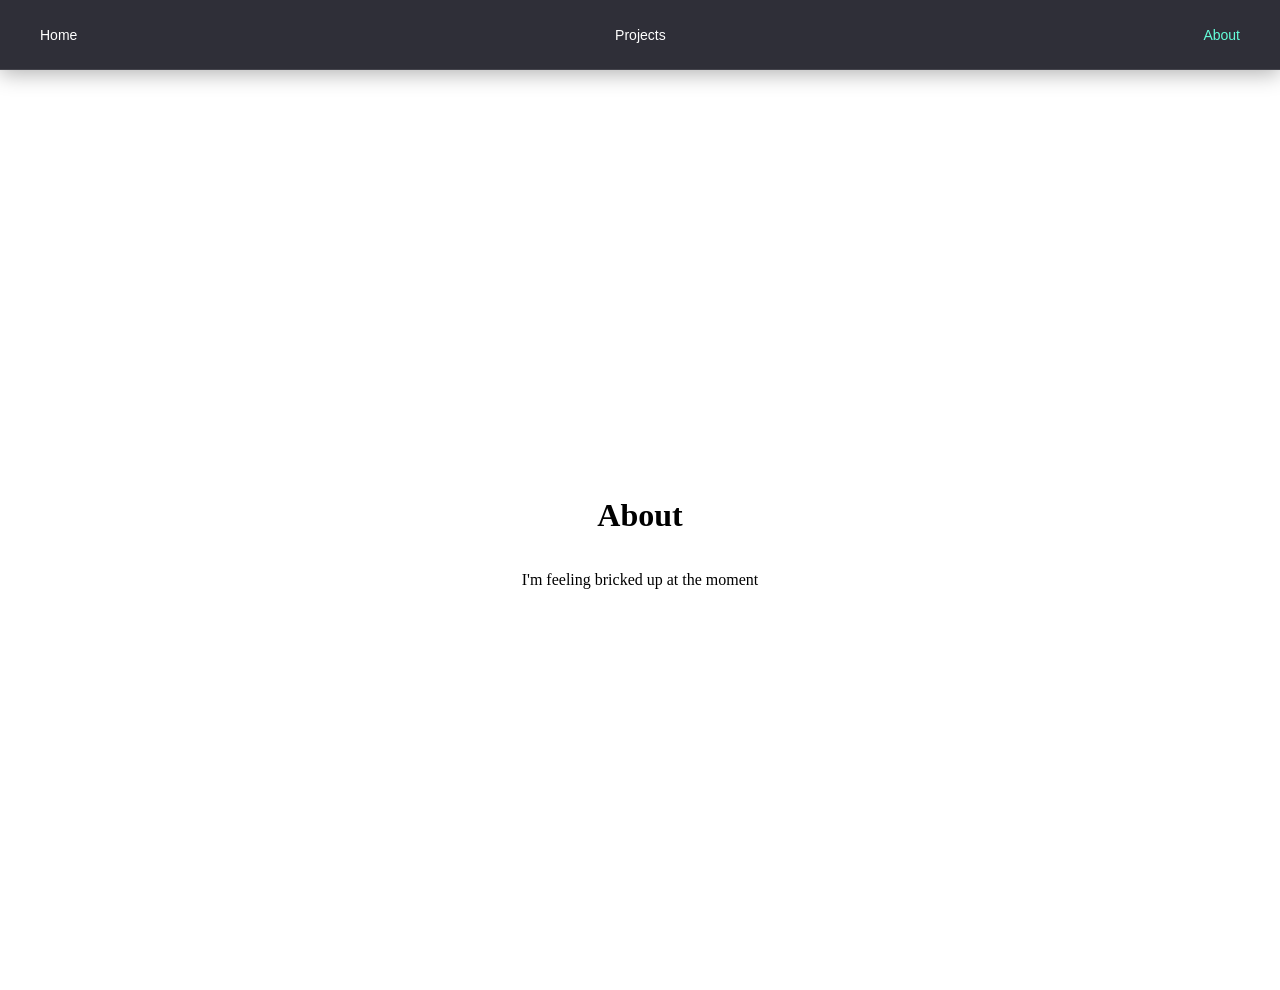
==== about.html @ ce326fde "More pages" ====
<!DOCTYPE html>
<html>
<head>
<link rel="stylesheet" href="navbar.css">
    <meta charset="UTF-8">
    <title>Center All Content</title>
    <style>
        body {
            display: flex;
            flex-direction: column;  /* Stacks items vertically inside the body */
            justify-content: center; /* Centers elements vertically */
            align-items: center;     /* Centers elements horizontally */
            text-align: center;      /* Centers inline text inside elements */
            min-height: 100vh;       /* Makes the body span the full height of the viewport */
            margin: 0;               /* Removes default browser spacing */
        }
    </style>
</head>
<body>
<div id="nav-placeholder"></div>

<h1>About</h1>
<p>I'm feeling bricked up at the moment</p>	
	
	<script>
    fetch('navbar.html')
        .then(response => response.text())
        .then(data => {
            document.getElementById('nav-placeholder').innerHTML = data;
            
            // Optional: Automatically highlight the current page link
            const currentPage = window.location.pathname.split("/").pop() || "index.html";
            const links = document.querySelectorAll('.island-nav a');
            links.forEach(link => {
                if (link.getAttribute('href') === currentPage) {
                    link.classList.add('active');
                }
            });
        });
	</script>

</body>
</html>
---- navbar.css ----
body {
    margin: 0;
    padding-top: 90px; /* Pushes your page content down so the fixed header doesn't overlap it */
}

/* Full-Width Top Header */
.island-nav {
    position: fixed;
    top: 0;
    left: 0;
    width: 100%;
    height: 70px; /* Adjust height as needed */
    background: rgba(25, 25, 35, 0.9); /* Dark background with slight transparency */
    backdrop-filter: blur(12px);
    -webkit-backdrop-filter: blur(12px);
    border-bottom: 1px solid rgba(255, 255, 255, 0.1);
    display: flex;
    justify-content: space-between; /* Spreads items to opposite sides */
    align-items: center;
    padding: 0 40px; /* Space on the left and right edges */
    box-sizing: border-box; /* Ensures padding doesn't push width past 100% */
    z-index: 1000;
    box-shadow: 0 4px 20px rgba(0, 0, 0, 0.3);
}

/* Nav Links Styling */
.island-nav a {
    color: #ffffff;
    text-decoration: none;
    font-family: sans-serif;
    font-size: 14px;
    font-weight: 500;
    transition: color 0.2s ease;
}

.island-nav a:hover, 
.island-nav a.active {
    color: #64ffda; 
}
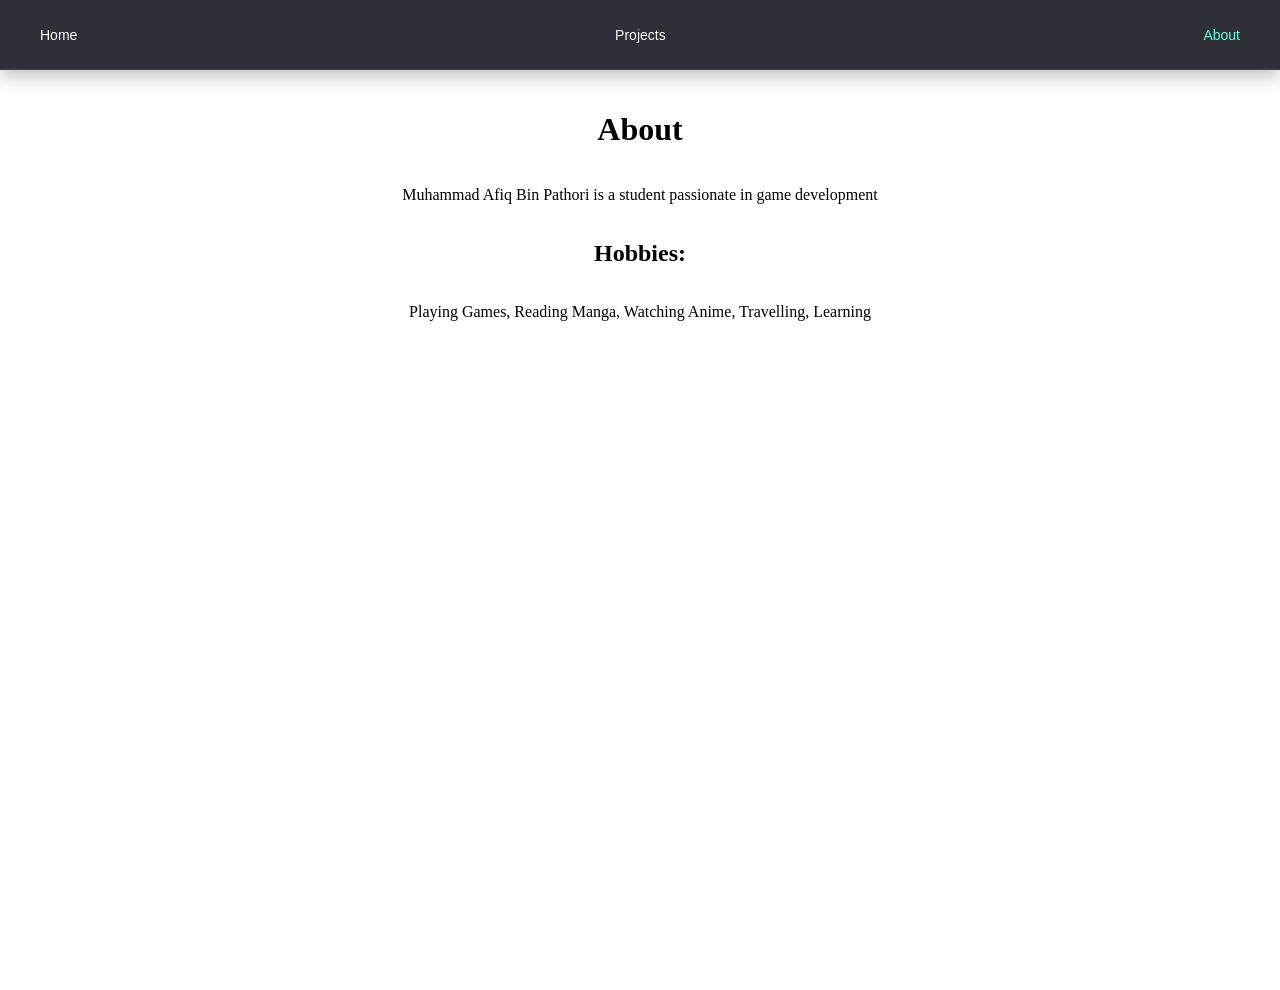
==== commit 1a828e42: "Boring ass stuff" ====
--- a/about.html
+++ b/about.html
@@ -3,12 +3,12 @@
 <head>
 <link rel="stylesheet" href="navbar.css">
     <meta charset="UTF-8">
-    <title>Center All Content</title>
+    <title>MdAfiq2001's Portfolio</title>
     <style>
         body {
             display: flex;
             flex-direction: column;  /* Stacks items vertically inside the body */
-            justify-content: center; /* Centers elements vertically */
+            /*justify-content: center; Centers elements vertically */
             align-items: center;     /* Centers elements horizontally */
             text-align: center;      /* Centers inline text inside elements */
             min-height: 100vh;       /* Makes the body span the full height of the viewport */
@@ -20,7 +20,9 @@
 <div id="nav-placeholder"></div>
 
 <h1>About</h1>
-<p>I'm feeling bricked up at the moment</p>	
+<p>Muhammad Afiq Bin Pathori is a student passionate in game development</p>
+<h2>Hobbies:</h2>
+<p>Playing Games, Reading Manga, Watching Anime, Travelling, Learning</p>
 	
 	<script>
     fetch('navbar.html')
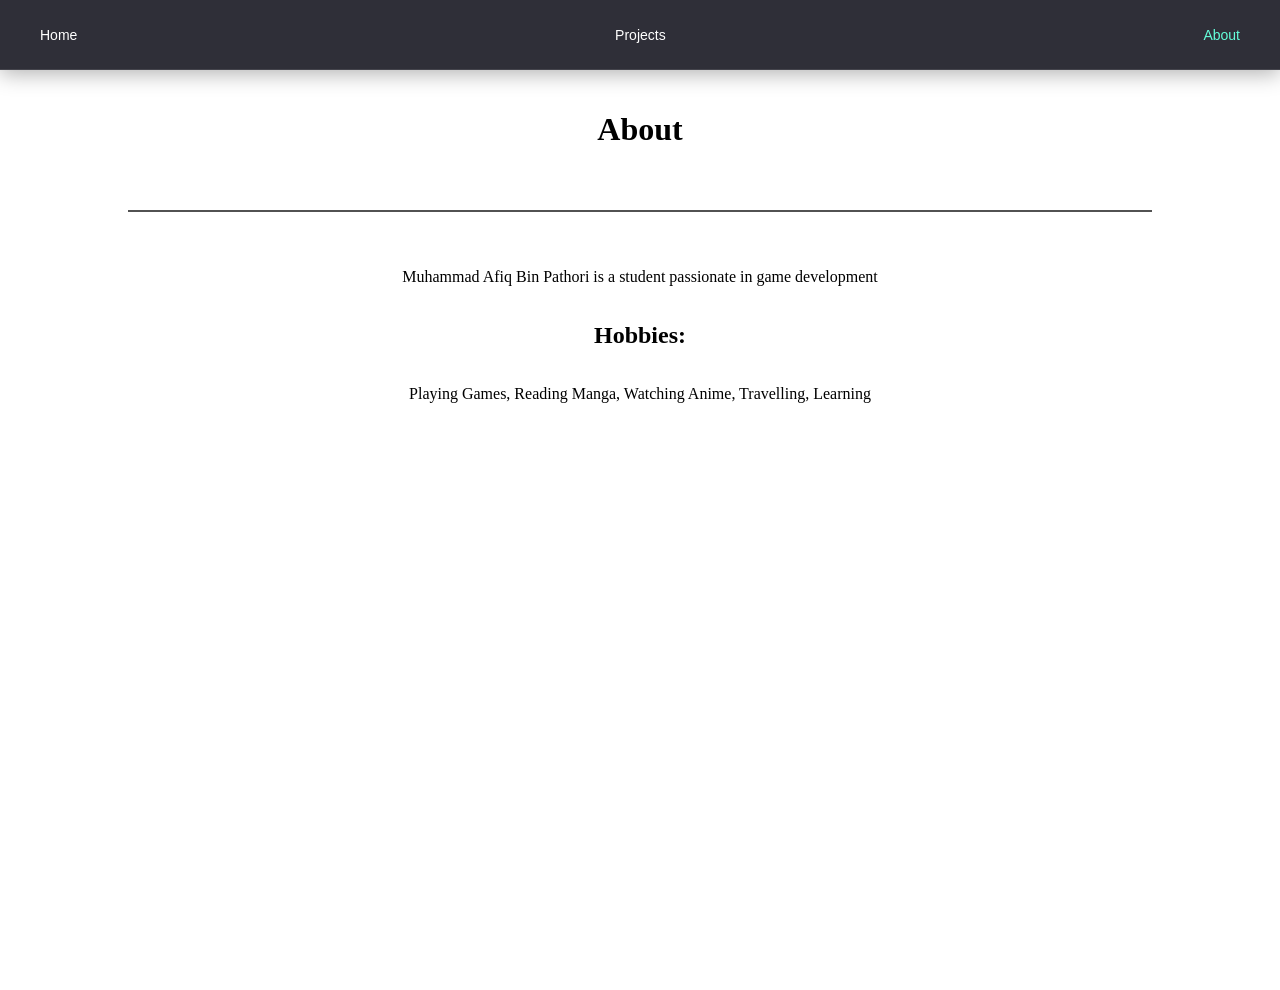
==== commit 9e0f1239: "Dividers added" ====
--- a/about.html
+++ b/about.html
@@ -2,6 +2,7 @@
 <html>
 <head>
 <link rel="stylesheet" href="navbar.css">
+<link rel="stylesheet" href="style.css">
     <meta charset="UTF-8">
     <title>MdAfiq2001's Portfolio</title>
     <style>
@@ -20,6 +21,7 @@
 <div id="nav-placeholder"></div>
 
 <h1>About</h1>
+<hr>
 <p>Muhammad Afiq Bin Pathori is a student passionate in game development</p>
 <h2>Hobbies:</h2>
 <p>Playing Games, Reading Manga, Watching Anime, Travelling, Learning</p>
--- a/style.css
+++ b/style.css
@@ -0,0 +1,40 @@
+hr {
+    border: none;              /* Removes the default 3D browser border */
+    height: 2px;               /* Controls the thickness of the line */
+    background-color: #525252; /* Sets your custom color */
+    margin: 40px 0;            /* Adds breathing room above and below the line */
+    width: 80%;                /* Optional: Makes it narrower than the full screen */
+    margin-left: auto;         /* Centers it if you give it a custom width */
+    margin-right: auto;
+}
+
+/* The Parallax Background Container */
+.parallax-bg {
+    position: fixed;
+    top: 0;
+    left: 0;
+    width: 100vw;
+    height: 100vh;
+    z-index: -99; /* Pushes the background behind all your content */
+    overflow: hidden;
+}
+
+/* The actual image with the blur effect */
+.parallax-bg img {
+    width: 100%;
+    height: 100%;
+    object-fit: cover; /* Ensures the image covers the screen without distorting */
+    filter: blur(8px); /* Adjust the pixel strength of the blur here */
+    transform: scale(1.1); /* Slightly scales up the image to hide blurred edge artifacts */
+}
+
+/* Optional overlay to darken or tint the background for better text readability */
+.parallax-overlay {
+    position: absolute;
+    top: 0;
+    left: 0;
+    width: 100%;
+    height: 100%;
+    background: rgba(0, 0, 0, 0.4); /* Adjust opacity for darkness */
+    z-index: -98;
+}
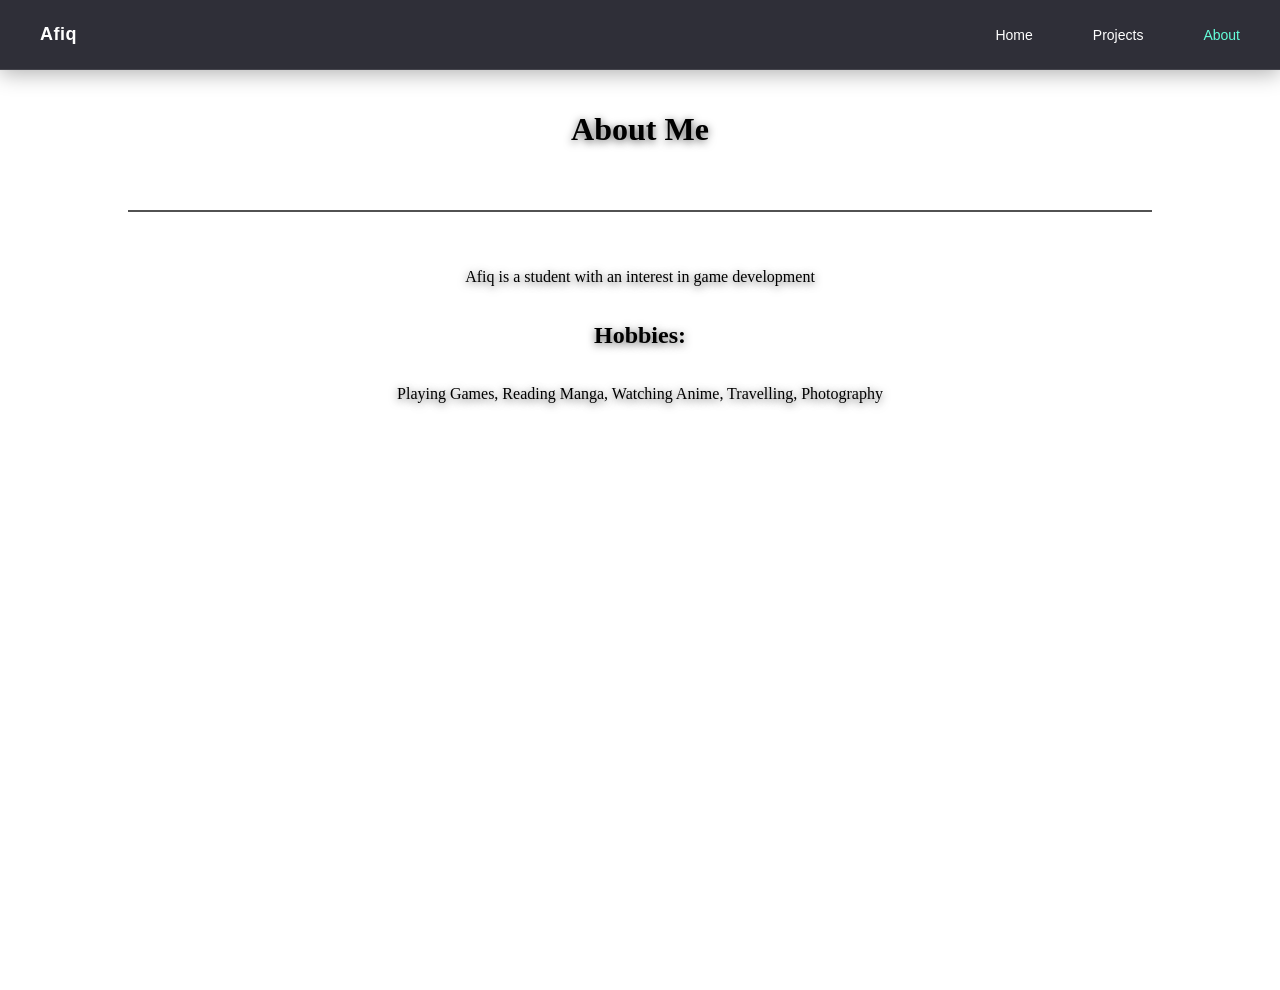
==== commit 5dc32043: "Random changes" ====
--- a/about.html
+++ b/about.html
@@ -20,11 +20,11 @@
 <body>
 <div id="nav-placeholder"></div>
 
-<h1>About</h1>
+<h1>About Me</h1>
 <hr>
-<p>Muhammad Afiq Bin Pathori is a student passionate in game development</p>
+<p>Afiq is a student with an interest in game development</p>
 <h2>Hobbies:</h2>
-<p>Playing Games, Reading Manga, Watching Anime, Travelling, Learning</p>
+<p>Playing Games, Reading Manga, Watching Anime, Travelling, Photography</p>
 	
 	<script>
     fetch('navbar.html')
--- a/navbar.css
+++ b/navbar.css
@@ -36,4 +36,16 @@
 .island-nav a:hover, 
 .island-nav a.active {
     color: #64ffda; 
+}
+
+.nav-links {
+    display: flex;
+    align-items: center;
+    gap: 60px; /* Adjust this number to make the buttons closer or further apart */
+}
+
+.island-nav .nav-brand {
+    font-size: 18px;
+    font-weight: 700;
+    letter-spacing: 0.5px;
 }
--- a/style.css
+++ b/style.css
@@ -17,24 +17,30 @@
     height: 100vh;
     z-index: -99; /* Pushes the background behind all your content */
     overflow: hidden;
+    background-color: #0f1117; /* Fallback dark base behind the scaled image */
 }
 
-/* The actual image with the blur effect */
+/* The actual image with the blur and dimming effect */
 .parallax-bg img {
     width: 100%;
     height: 100%;
     object-fit: cover; /* Ensures the image covers the screen without distorting */
-    filter: blur(8px); /* Adjust the pixel strength of the blur here */
+    filter: blur(10px) brightness(0.75); /* Stronger blur + tames bright highlights */
     transform: scale(1.1); /* Slightly scales up the image to hide blurred edge artifacts */
 }
 
-/* Optional overlay to darken or tint the background for better text readability */
+/* Darker overlay to guarantee white text contrast */
 .parallax-overlay {
     position: absolute;
     top: 0;
     left: 0;
     width: 100%;
     height: 100%;
-    background: rgba(0, 0, 0, 0.4); /* Adjust opacity for darkness */
-    z-index: -98;
+    background: rgba(10, 12, 18, 0.65); /* Deep dark tint (adjust 0.65 between 0.55 and 0.75) */
+    z-index: 1; /* Sits above .parallax-bg img inside .parallax-bg */
+}
+
+/* Optional: Subtle drop shadow on standalone white text for extra legibility */
+h1, h2, h3, p {
+    text-shadow: 0 2px 8px rgba(0, 0, 0, 0.65);
 }
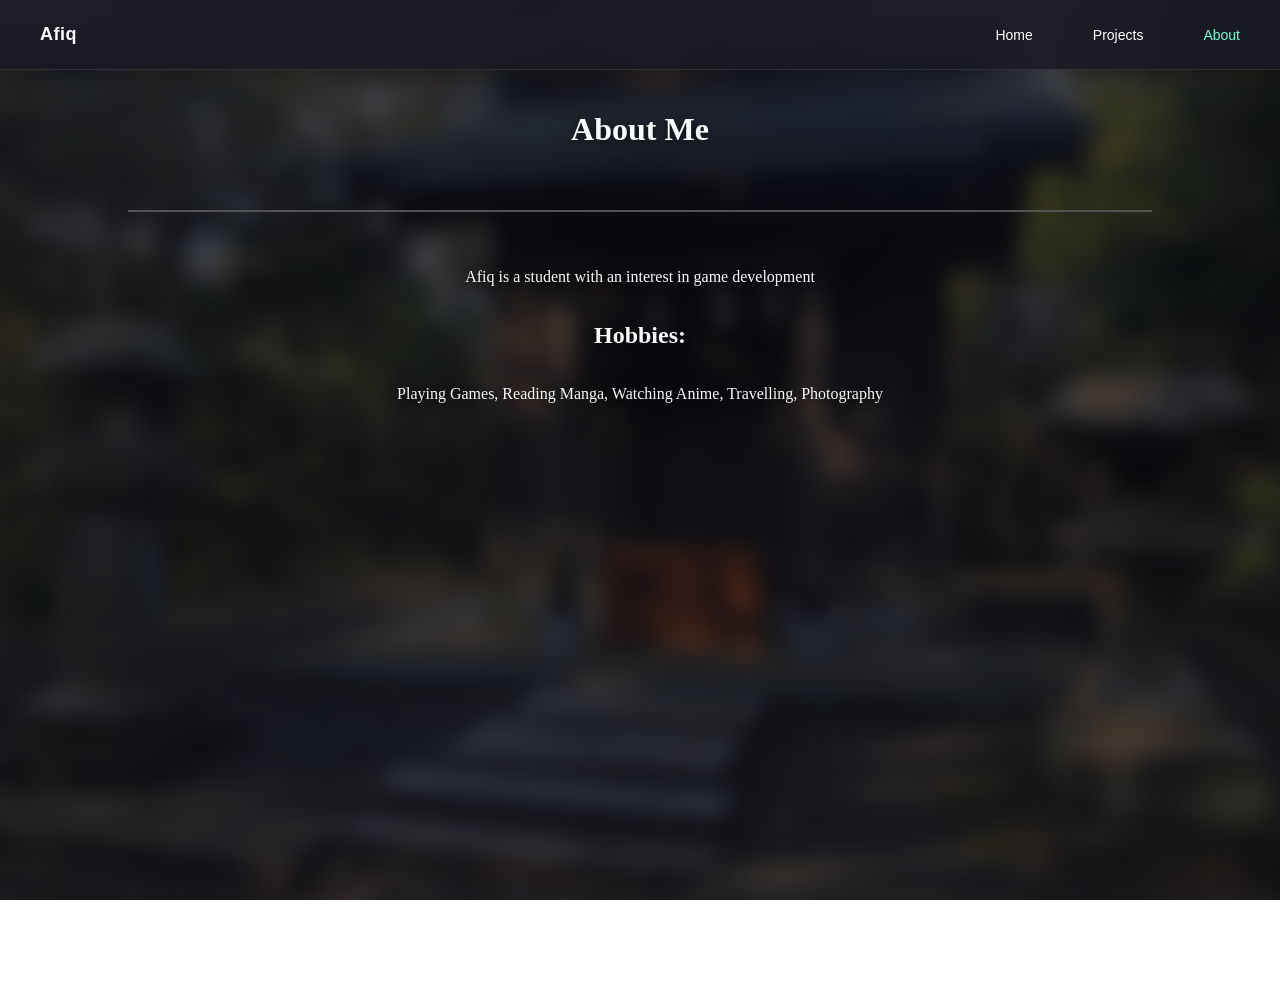
==== commit fe55c4e3: "Updated background for about page" ====
--- a/about.html
+++ b/about.html
@@ -14,17 +14,22 @@
             text-align: center;      /* Centers inline text inside elements */
             min-height: 100vh;       /* Makes the body span the full height of the viewport */
             margin: 0;               /* Removes default browser spacing */
+			color: #F8F9FA;
         }
     </style>
 </head>
 <body>
-<div id="nav-placeholder"></div>
+	<div id="nav-placeholder"></div>
 
-<h1>About Me</h1>
-<hr>
-<p>Afiq is a student with an interest in game development</p>
-<h2>Hobbies:</h2>
-<p>Playing Games, Reading Manga, Watching Anime, Travelling, Photography</p>
+	<div class="parallax-bg">
+        <img src="backgrounds/uchiura_shrine.jpg" alt="Background">
+        <div class="parallax-overlay"></div>
+    </div>
+	<h1>About Me</h1>
+	<hr>
+	<p>Afiq is a student with an interest in game development</p>
+	<h2>Hobbies:</h2>
+	<p>Playing Games, Reading Manga, Watching Anime, Travelling, Photography</p>
 	
 	<script>
     fetch('navbar.html')
--- a/style.css
+++ b/style.css
@@ -43,4 +43,97 @@
 /* Optional: Subtle drop shadow on standalone white text for extra legibility */
 h1, h2, h3, p {
     text-shadow: 0 2px 8px rgba(0, 0, 0, 0.65);
+}
+
+/* Header area outside the boxes */
+.era-header {
+    max-width: 800px;
+    width: 90%;
+    margin: 20px auto 30px;
+    text-align: center;
+}
+
+.era-header h1 {
+    margin-bottom: 12px;
+}
+
+.era-meta {
+    color: #cbd5e1;
+    line-height: 1.6;
+    font-size: 0.95rem;
+}
+
+/* Container holding all project boxes */
+.projects-container {
+    display: flex;
+    flex-direction: column;
+    gap: 28px; /* Space between each project box */
+    max-width: 800px;
+    width: 90%;
+    margin: 0 auto 60px;
+}
+
+/* Individual Project Card */
+.project-box {
+    background: rgba(25, 25, 35, 0.85);
+    backdrop-filter: blur(12px);
+    -webkit-backdrop-filter: blur(12px);
+    border: 1px solid rgba(255, 255, 255, 0.12);
+    border-radius: 12px;
+    padding: 28px 32px;
+    box-shadow: 0 8px 24px rgba(0, 0, 0, 0.35);
+    text-align: left; /* Left-aligns project details for easier reading */
+    transition: transform 0.2s ease, border-color 0.2s ease;
+}
+
+.project-box:hover {
+    transform: translateY(-3px);
+    border-color: rgba(100, 255, 218, 0.45);
+}
+
+.project-box h2 {
+    margin-top: 0;
+    margin-bottom: 10px;
+    color: #64ffda;
+    font-size: 1.35rem;
+}
+
+.project-box p {
+    margin: 0 0 18px;
+    line-height: 1.6;
+    color: #e2e8f0;
+}
+
+/* Responsive YouTube Embed Wrapper */
+.video-wrapper {
+    position: relative;
+    width: 100%;
+    padding-bottom: 56.25%; /* 16:9 aspect ratio */
+    height: 0;
+    border-radius: 8px;
+    overflow: hidden;
+    margin-top: 12px;
+}
+
+.video-wrapper iframe {
+    position: absolute;
+    top: 0;
+    left: 0;
+    width: 100%;
+    height: 100%;
+    border: 0;
+}
+
+/* Back button to return to timeline */
+.back-link {
+    display: inline-block;
+    margin-bottom: 16px;
+    color: #64ffda;
+    text-decoration: none;
+    font-size: 0.9rem;
+    font-weight: 600;
+}
+
+.back-link:hover {
+    text-decoration: underline;
 }
